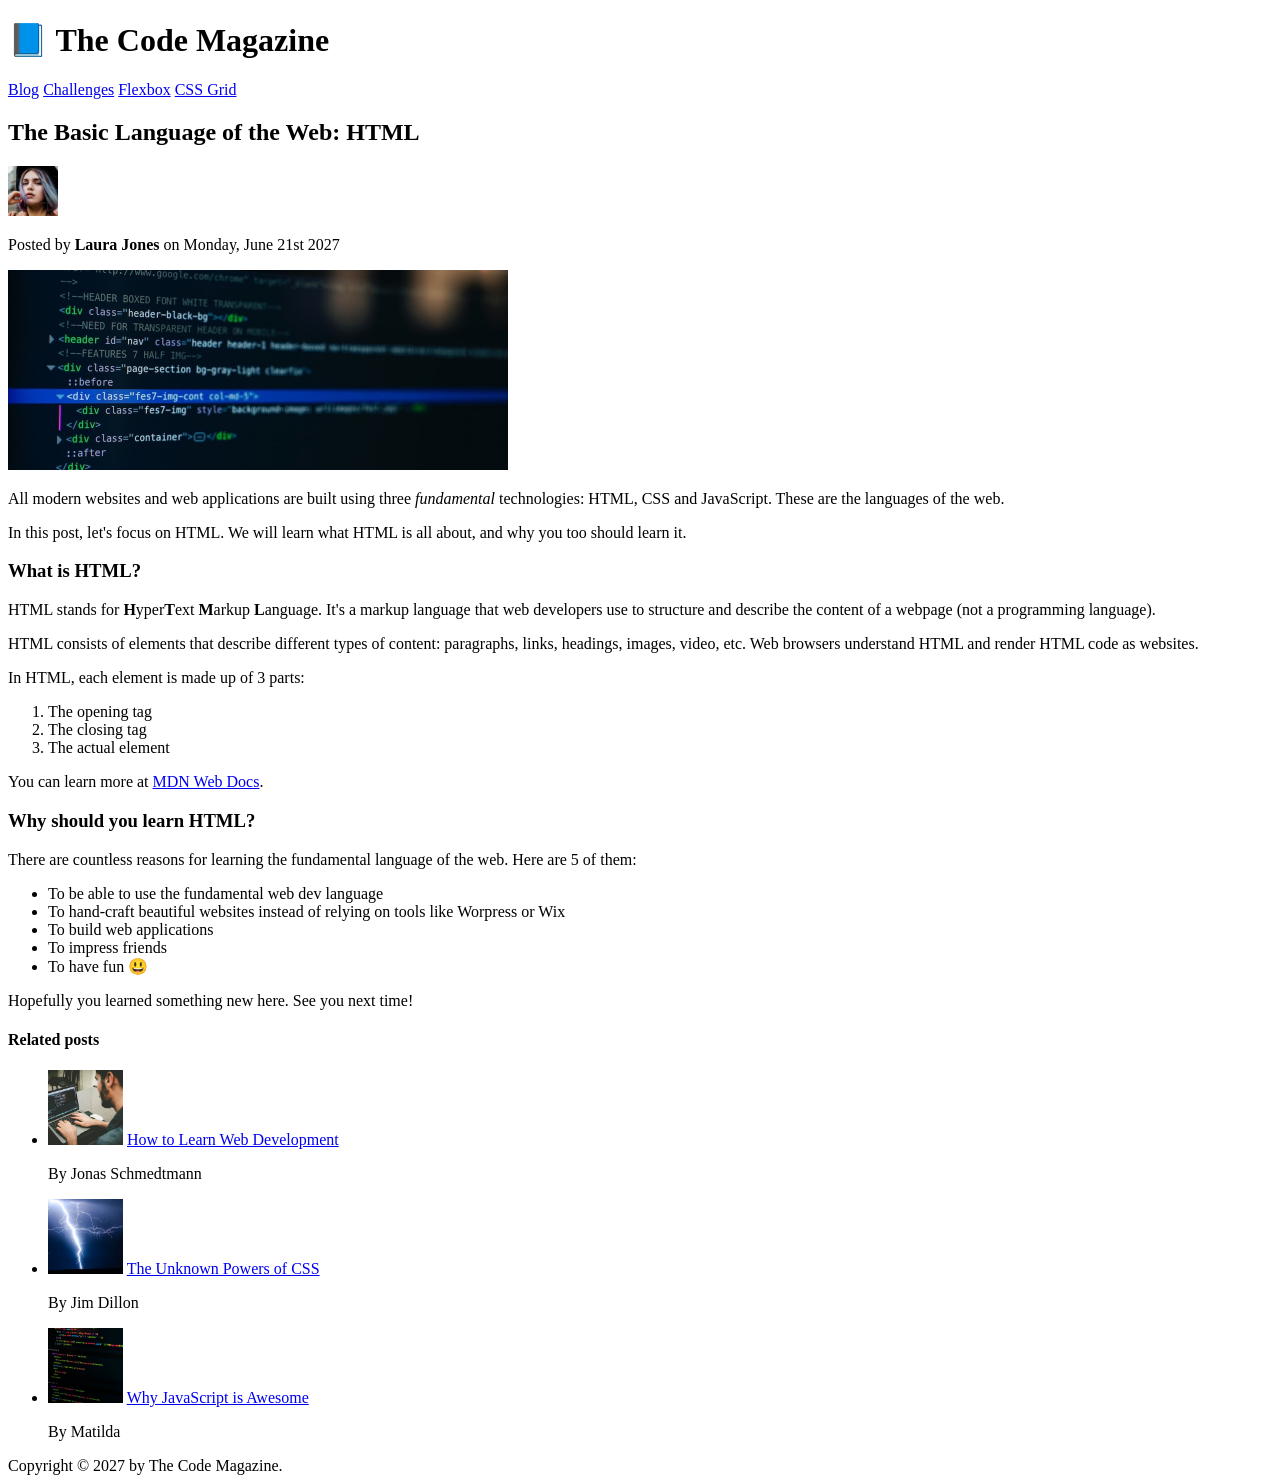
==== index.html @ bc8d90c1 "learn HTML" ====
<!DOCTYPE html>
<html lang="en">
<head>
  <meta charset="UTF-8">
  <title>Title</title>
</head>
<body>
  <header>
    <h1>📘 The Code Magazine</h1>

    <nav>
      <a href="blog.html">Blog</a>
      <a href="#">Challenges</a>
      <a href="#">Flexbox</a>
      <a href="#">CSS Grid</a>
    </nav>
  </header>

  <article>
    <header>
      <h2>The Basic Language of the Web: HTML</h2>

      <img
        src="img/laura-jones.jpg"
        alt="Headshot of Laura Jones"
        height="50"
        width="50"
      />

      <p>Posted by <strong>Laura Jones</strong> on Monday, June 21st 2027</p>

      <img
        src="img/post-img.jpg"
        alt="HTML code on a screen"
        width="500"
        height="200"
      />
    </header>

    <p>
      All modern websites and web applications are built using three
      <em>fundamental</em>
      technologies: HTML, CSS and JavaScript. These are the languages of the
      web.
    </p>

    <p>
      In this post, let's focus on HTML. We will learn what HTML is all about,
      and why you too should learn it.
    </p>

    <h3>What is HTML?</h3>
    <p>
      HTML stands for <strong>H</strong>yper<strong>T</strong>ext
      <strong>M</strong>arkup <strong>L</strong>anguage. It's a markup
      language that web developers use to structure and describe the content
      of a webpage (not a programming language).
    </p>
    <p>
      HTML consists of elements that describe different types of content:
      paragraphs, links, headings, images, video, etc. Web browsers understand
      HTML and render HTML code as websites.
    </p>
    <p>In HTML, each element is made up of 3 parts:</p>

    <ol>
      <li>The opening tag</li>
      <li>The closing tag</li>
      <li>The actual element</li>
    </ol>

    <p>
      You can learn more at
      <a
        href="https://developer.mozilla.org/en-US/docs/Web/HTML"
        target="_blank"
      >MDN Web Docs</a
      >.
    </p>

    <h3>Why should you learn HTML?</h3>

    <p>
      There are countless reasons for learning the fundamental language of the
      web. Here are 5 of them:
    </p>

    <ul>
      <li>To be able to use the fundamental web dev language</li>
      <li>
        To hand-craft beautiful websites instead of relying on tools like
        Worpress or Wix
      </li>
      <li>To build web applications</li>
      <li>To impress friends</li>
      <li>To have fun 😃</li>
    </ul>

    <p>Hopefully you learned something new here. See you next time!</p>
  </article>

  <aside>
    <h4>Related posts</h4>

    <ul>
      <li>
        <img
          src="img/related-1.jpg"
          alt="Person programming"
          width="75"
          width="75"
        />
        <a href="#">How to Learn Web Development</a>
        <p>By Jonas Schmedtmann</p>
      </li>
      <li>
        <img src="img/related-2.jpg" alt="Lightning" width="75" heigth="75" />
        <a href="#">The Unknown Powers of CSS</a>
        <p>By Jim Dillon</p>
      </li>
      <li>
        <img
          src="img/related-3.jpg"
          alt="JavaScript code on a screen"
          width="75"
          height="75"
        />
        <a href="#">Why JavaScript is Awesome</a>
        <p>By Matilda</p>
      </li>
    </ul>
  </aside>

  <footer>
    Copyright &copy; 2027 by The Code Magazine.
  </footer>
</body>
</html>
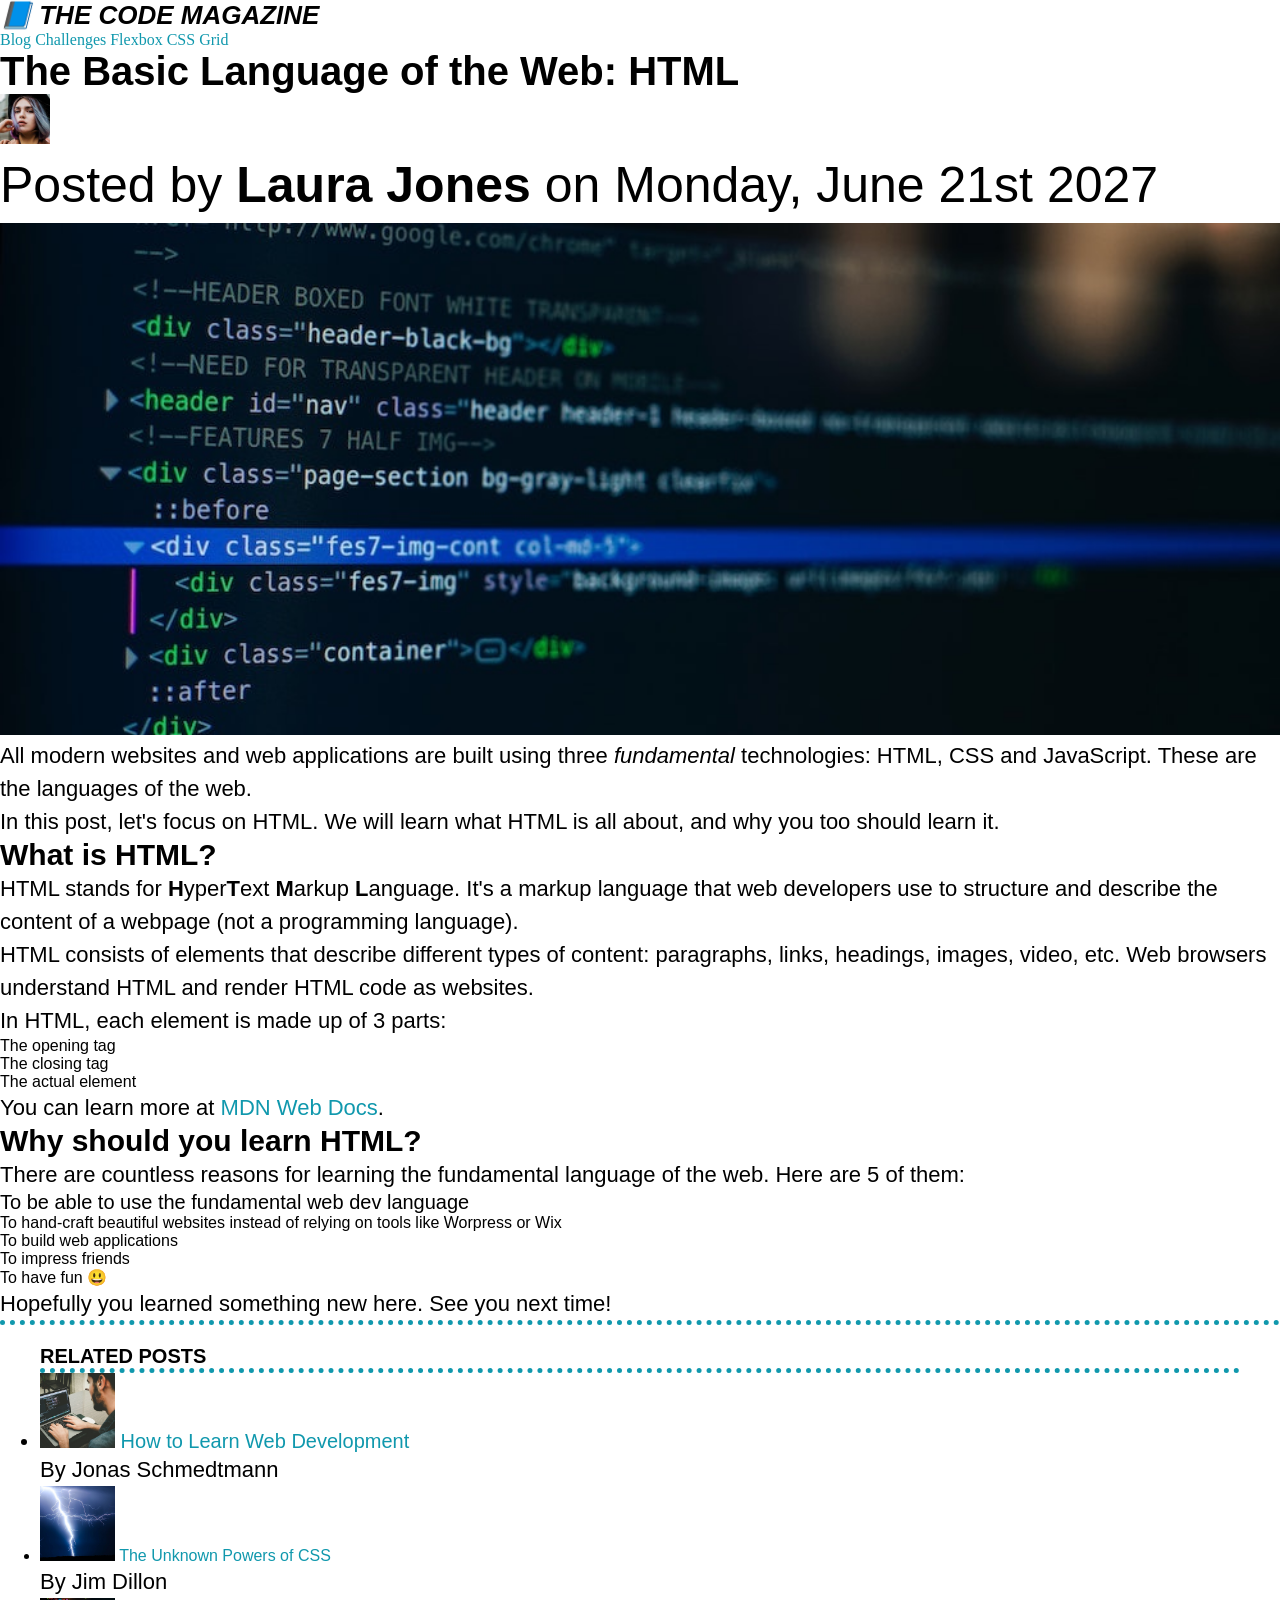
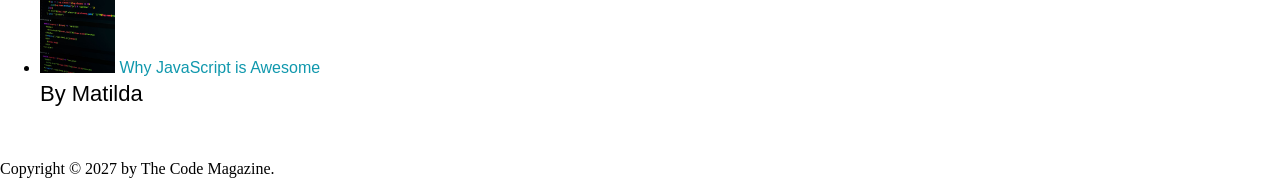
==== commit 4c5c4b6d: "learn HTML" ====
--- a/index.html
+++ b/index.html
@@ -3,6 +3,7 @@
 <head>
   <meta charset="UTF-8">
   <title>Title</title>
+  <link rel="stylesheet" href="css/style.css">
 </head>
 <body>
   <header>
@@ -30,6 +31,7 @@
       <p>Posted by <strong>Laura Jones</strong> on Monday, June 21st 2027</p>
 
       <img
+        class="post-image"
         src="img/post-img.jpg"
         alt="HTML code on a screen"
         width="500"
@@ -64,6 +66,7 @@
     <p>In HTML, each element is made up of 3 parts:</p>
 
     <ol>
+      <title>ads</title>
       <li>The opening tag</li>
       <li>The closing tag</li>
       <li>The actual element</li>
@@ -99,7 +102,7 @@
     <p>Hopefully you learned something new here. See you next time!</p>
   </article>
 
-  <aside>
+  <aside class="aside">
     <h4>Related posts</h4>
 
     <ul>
@@ -131,7 +134,7 @@
     </ul>
   </aside>
 
-  <footer>
+  <footer class="footer">
     Copyright &copy; 2027 by The Code Magazine.
   </footer>
 </body>
--- a/css/style.css
+++ b/css/style.css
@@ -0,0 +1,89 @@
+
+
+h1 {
+  font-size: 26px;
+  text-transform: uppercase;
+  font-style: italic;
+}
+
+h2 {
+  font-size: 40px;
+}
+
+h3 {
+  font-size: 30px;
+}
+
+h4 {
+  font-size: 20px;
+  text-transform: uppercase;
+}
+
+p {
+  font-size: 22px;
+  line-height: 1.5;
+}
+
+li:first-child {
+  font-size: 20px;
+}
+
+h1, h2, h3, h4, p, li {
+  font-family: arial, emoji;
+}
+
+header p {
+  font-size: 50px;
+}
+
+.aside {
+  border-top: 5px dotted #1098ad; /* Viền xanh lam, dày 5px */
+  padding: 20px 40px; /* 20px trên/dưới, 40px trái/phải */
+  margin-bottom: 20px;
+}
+
+p:first-child {
+  color: red; /* Chỉ hoạt động nếu `p` là phần tử con đầu tiên của `article`. */
+}
+
+.post-image {
+  width: 100%; /* Chiều rộng bằng 100% phần tử cha */
+  height: auto; /* Duy trì tỷ lệ gốc */
+}
+
+/* Định dạng liên kết chưa click */
+a:link {
+  color: #1098ad; /* Màu xanh lam nhạt */
+  text-decoration: none; /* Loại bỏ gạch chân */
+}
+
+/* Định dạng liên kết đã click */
+a:visited {
+  color: #1098ad; /* Giữ nguyên màu */
+}
+
+/* Định dạng khi hover */
+a:hover {
+  color: orangered; /* Màu cam đậm */
+  font-weight: bold; /* In đậm */
+  text-decoration: underline dotted orangered; /* Gạch chân đứt nét màu cam */
+}
+
+/* Định dạng khi click */
+a:active {
+  background-color: black; /* Nền đen */
+  font-style: italic; /* Nghiêng chữ */
+}
+
+ul {
+  border-top: inherit;
+}
+
+* {
+  margin: 0;
+  padding: 0;
+}
+
+.footer {
+  margin-top: 30px;
+}
